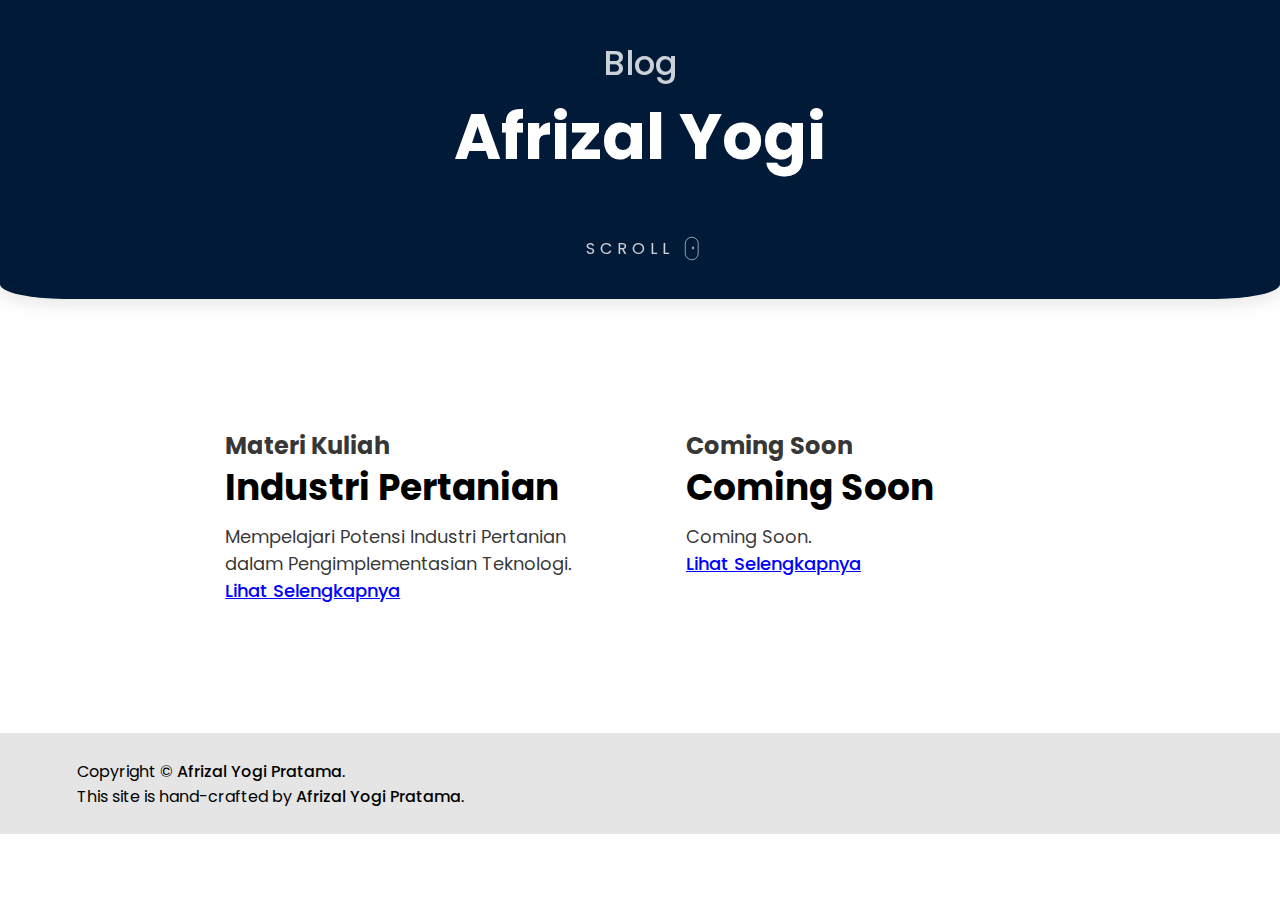
==== index.html @ c3d03d1d "Init Base Blog Website" ====
<!DOCTYPE html>
<html lang="en">
<head>
    <meta charset="UTF-8">
    <meta http-equiv="X-UA-Compatible" content="IE=edge">
    <meta name="viewport" content="width=device-width, initial-scale=1">
    <link rel="stylesheet" href="css/main.css"/>
    <title>Blog | Afrizal Yogi</title>
</head>
<body>
    <header>
        <div id="header-text">
            <h2>Blog</h2>
            <h1>Afrizal Yogi</h1>
        </div>
        <div id="scroll-down">
            <p>SCROLL</p>
            <svg id="scroll-outer" viewBox="0 0 62 100" xmlns="http://www.w3.org/2000/svg">
                <path d="M 31.00,5.13 C 45.27,5.13 56.83,16.61 56.83,30.77 56.83,30.77 56.83,69.23 56.83,69.23 56.83,83.39 45.27,94.87 31.00,94.87 31.00,94.87 31.00,94.87 31.00,94.87 16.73,94.87 5.17,83.39 5.17,69.23 5.17,69.23 5.17,30.77 5.17,30.77 5.17,16.61 16.73,5.13 31.00,5.13 31.00,5.13 31.00,5.13 31.00,5.13 Z"/>
            </svg>
            <svg id="scroll-inner" viewBox="0 0 62 100" xmlns="http://www.w3.org/2000/svg">
                <path d="M 31.00,5.13 C 45.27,5.13 56.83,16.61 56.83,30.77 56.83,30.77 56.83,69.23 56.83,69.23 56.83,83.39 45.27,94.87 31.00,94.87 31.00,94.87 31.00,94.87 31.00,94.87 16.73,94.87 5.17,83.39 5.17,69.23 5.17,69.23 5.17,30.77 5.17,30.77 5.17,16.61 16.73,5.13 31.00,5.13 31.00,5.13 31.00,5.13 31.00,5.13 Z"/>
            </svg>
        </div>
    </header>
    <section id="blog">
        <div class="container">
            <div class="row">
                <div class="col">
                    <div class="col-text">
                        <h3>Materi Kuliah</h3>
                        <h2>Industri Pertanian</h2>
                        <p>
                            Mempelajari Potensi Industri Pertanian dalam Pengimplementasian Teknologi.
                            <br/>
                            <a href="industri-pertanian/index.html">Lihat Selengkapnya</a>
                        </p>
                    </div>
                </div>
                <div class="col">
                    <div class="col-text">
                        <h3>Coming Soon</h3>
                        <h2>Coming Soon</h2>
                        <p>
                            Coming Soon.
                            <br/>
                            <a href="#">Lihat Selengkapnya</a>
                        </p>
                    </div>
                </div>
            </div>
        </div>
    </section>
    <footer>
        <p>Copyright &copy; <a href="https://www.afrizalyogi.tech/">Afrizal Yogi Pratama</a>.</p>
        <p>This site is hand-crafted by <a href="https://www.afrizalyogi.tech/">Afrizal Yogi Pratama</a>.</p>
    </footer>
</body>
</html>
---- css/main.css ----
@import url('https://fonts.googleapis.com/css2?family=Poppins:ital,wght@0,100;0,200;0,300;0,400;0,500;0,600;0,700;0,800;0,900;1,100;1,200;1,300;1,400;1,500;1,600;1,700;1,800;1,900&display=swap');
@media screen and (max-width: 576px) {
    body nav a {
        font-size: 10px;
    }
    header #header-text {
        margin-bottom: 12%;
    }
    #header-text h1 {
        font-size: 36px;
    }
    #header-text h2 {
        font-size: 26px;
    }
    #header-text p {
        font-size: 14px;
    }
    body footer p {
        font-size: 12px;
    }
    header #scroll-down p {
        font-size: 12px;
    }
    header #scroll-outer {
        height: 20px;
        fill: none;
        stroke: var(--bg-secondary);
        stroke-width: 3px;
    }
    header #scroll-inner {
        margin-left: -7px;
        height: 6px;
        width: 2px;
    }
    div .container {
        padding: 0;
    }
    .col .col-text h2 {
        font-size: 28px;
        line-height: 40px;
    }
    .col .col-text h3 {
        font-size: 18px;
    }
    .col .col-text p {
        font-size: 16px;
    }
}
@media screen and (max-width: 768px) {
    body header {
        padding: 10% 10%;
    }
    body footer p {
        text-align: center;
    }
    .container .row {
        margin: 0;
        justify-content: center;
        margin-left: auto;
        margin-right: auto;
        text-align: center;
    }
    .row .col {
        -ms-flex-preferred-size: 100%;
        flex-basis: 100%;
        margin: 14% 0;
    }
    .col .col-text {
        width: 100%;
    }
}
::-webkit-scrollbar {
    width: 10px;
}
::-webkit-scrollbar-track {
    background: rgba(0,0,0,0.1);
}
::-webkit-scrollbar-thumb {
    background: rgba(0,0,0,0.2);
}
::-webkit-scrollbar-thumb:hover {
    background: rgba(0,0,0,0.3);
}
:root {
    --none: rgba(0,0,0,0);
    --primary: #000;
    --secondary: rgba(0,0,0,0.8);
    --other: rgba(0,0,0,0.6);
    --bg-primary: #fff;
    --bg-secondary: rgba(255,255,255,0.8);
    --bg-other: rgba(0,0,0,0.1);
    --shadow-primary: rgba(0,0,0,0.1);
    --shadow-secondary: rgba(150,150,150,0.1);
}
* {
    margin: 0;
    padding: 0;
}
html {
    scroll-behavior: smooth;
}
body {
    min-width: 332px;
    font-family: 'Poppins', sans-serif;
    color: var(--primary);
    background: var(--bg-primary);
}
a {
    text-decoration: none;
    color: var(--primary);
    font-weight: 500;
}
nav {
    padding: 3% 6%;
    background: #001a37;
}
nav a {
    padding: 6px 10px;
    border: 1px solid var(--bg-primary);
    border-radius: 10px;
    color: var(--bg-primary);
    transition: all 300ms;
}
nav a:hover {
    background: var(--bg-primary);
    color: var(--primary);
}
header {
    padding: 3% 10%;
    border-radius: 0 0 5% 5%;
    justify-content: center;
    margin-left: auto;
    margin-right: auto;
    text-align: center;
    background: #001a37;
    color: var(--bg-primary);
    filter: drop-shadow( 0 6px 6px var(--shadow-secondary)) 
            drop-shadow( 0 8px 8px var(--shadow-secondary));
}
footer {
    position: relative;
    bottom: 0;
    padding: 2% 6%;
    background: var(--bg-other);
}
#header-text {
    margin-bottom: 5%;
}
#header-text h1 {
    font-size: 64px;
}
#header-text h2 {
    font-size: 34px;
    font-weight: 500;
    color: var(--bg-secondary);
}
#header-text p {
    font-weight: 300;
    color: var(--bg-secondary);
}
#scroll-down {
    display: inline-flex;
    margin-left: auto;
    margin-right: auto;
    justify-content: center;
    align-items: center;
    color: var(--bg-secondary);
    animation: up-down 1500ms infinite;
}
#scroll-down p {
    letter-spacing: 5px;
    margin-right: 10px;
}
#scroll-outer {
    height: 25px;
    fill: none;
    stroke: var(--bg-secondary);
    stroke-width: 3px;
}
#scroll-inner {
    margin-left: -8px;
    height: 10px;
    width: 2px;
    fill: var(--bg-secondary);
    animation: up-down 1500ms infinite;
}
.container {
    padding: 0 14%;
}
.container a {
    text-decoration: underline;
    color: #0000ff;
}
.col {
    -ms-flex-preferred-size: 0;
    flex-basis: 0;
    -ms-flex-positive: 1;
    flex-grow: 1;
    transition: all 800ms;
}
.col:hover {
    transform: scale(1.1);
}
.col-text {
    margin-left: auto;
    margin-right: auto;
    width: 80%;
}
.col-text h2 {
    margin-bottom: 15px;
    font-size: 36px;
    line-height: 40px;
}
.col-text h3 {
    margin-bottom: 5px;
    font-size: 24px;
    color: var(--secondary);
}
.col-text p {
    font-size: 18px;
    color: var(--secondary);
}
.row {
    margin: 14% 0;
    display: -ms-flexbox;
    display: flex;
    -ms-flex-wrap: wrap;
    flex-wrap: wrap;
}
@keyframes up-down {
    0%, 100% {
        transform: translateY(-25%);
    }
    50% {
        transform: translateY(25%);
    }
}
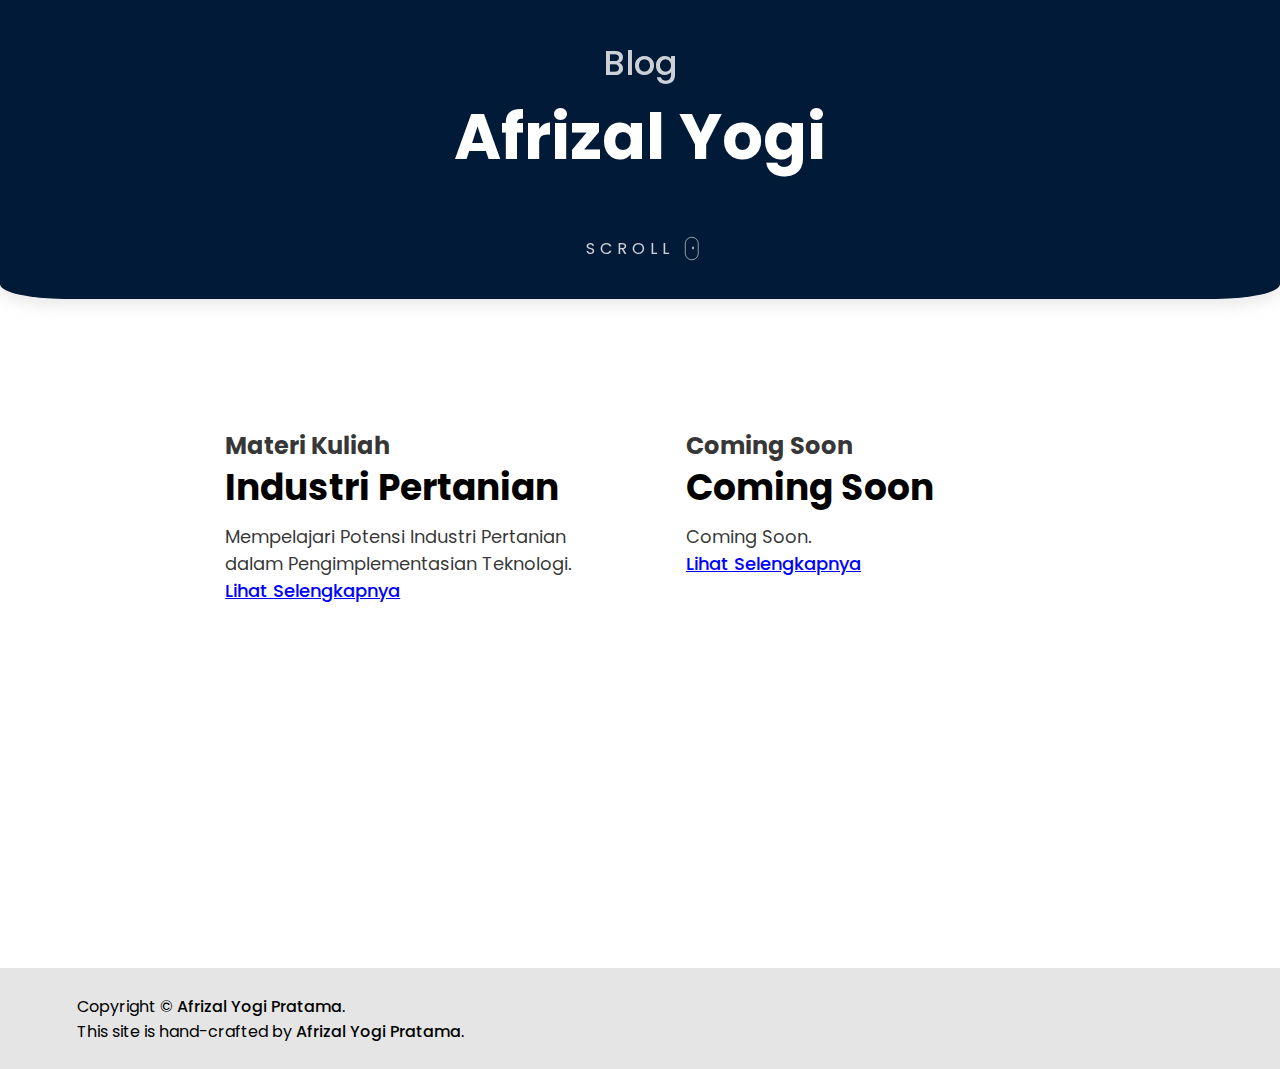
==== commit 24a39ba9: "Add Favicon" ====
--- a/index.html
+++ b/index.html
@@ -3,7 +3,29 @@
 <head>
     <meta charset="UTF-8">
     <meta http-equiv="X-UA-Compatible" content="IE=edge">
-    <meta name="viewport" content="width=device-width, initial-scale=1">
+    <meta name="viewport" content="width=device-width, initial-scale=1, maximum-scale=1">
+    <meta property="og:title" content="Blog | Afrizal Yogi Pratama">
+    <meta property="og:site_name" content="Blog | Afrizal Yogi Pratama">
+    <meta property="og:url" content="https://blog.afrizalyogi.tech/">
+    <meta property="og:type" content="website">
+    <meta name="title" content="Blog | Afrizal Yogi Pratama">
+    <meta name="keywords" content="afrizal yogi, afrizal yogi pratama, afrizal yogi blog, blog teknik informatika">
+    <meta name="robots" content="index, follow">
+    <link rel="apple-touch-icon" sizes="57x57" href="favicon/apple-icon-57x57.png">
+    <link rel="apple-touch-icon" sizes="60x60" href="favicon/apple-icon-60x60.png">
+    <link rel="apple-touch-icon" sizes="72x72" href="favicon/apple-icon-72x72.png">
+    <link rel="apple-touch-icon" sizes="76x76" href="favicon/apple-icon-76x76.png">
+    <link rel="apple-touch-icon" sizes="114x114" href="favicon/apple-icon-114x114.png">
+    <link rel="apple-touch-icon" sizes="120x120" href="favicon/apple-icon-120x120.png">
+    <link rel="apple-touch-icon" sizes="144x144" href="favicon/apple-icon-144x144.png">
+    <link rel="apple-touch-icon" sizes="152x152" href="favicon/apple-icon-152x152.png">
+    <link rel="apple-touch-icon" sizes="180x180" href="favicon/apple-icon-180x180.png">
+    <link rel="icon" type="image/png" sizes="192x192"  href="favicon/android-icon-192x192.png">
+    <link rel="icon" type="image/png" sizes="32x32" href="favicon/favicon-32x32.png">
+    <link rel="icon" type="image/png" sizes="96x96" href="favicon/favicon-96x96.png">
+    <link rel="icon" type="image/png" sizes="16x16" href="favicon/favicon-16x16.png">
+    <link rel="manifest" href="favicon/manifest.json">
+    <link rel="canonical" href="https://blog.afrizalyogi.tech/"/>
     <link rel="stylesheet" href="css/main.css"/>
     <title>Blog | Afrizal Yogi</title>
 </head>
--- a/css/main.css
+++ b/css/main.css
@@ -3,17 +3,20 @@
     body nav a {
         font-size: 10px;
     }
-    header #header-text {
-        margin-bottom: 12%;
-    }
-    #header-text h1 {
-        font-size: 36px;
-    }
-    #header-text h2 {
-        font-size: 26px;
-    }
-    #header-text p {
-        font-size: 14px;
+    html body header {
+        padding: 10% 2%;
+    }
+    body header #header-text {
+        margin-bottom: 10%;
+    }
+    body header #header-text h1 {
+        font-size: 34px;
+    }
+    body header #header-text h2 {
+        font-size: 22px;
+    }
+    body header #header-text p {
+        font-size: 16px;
     }
     body footer p {
         font-size: 12px;
@@ -23,32 +26,36 @@
     }
     header #scroll-outer {
         height: 20px;
-        fill: none;
-        stroke: var(--bg-secondary);
-        stroke-width: 3px;
     }
     header #scroll-inner {
         margin-left: -7px;
         height: 6px;
         width: 2px;
     }
-    div .container {
-        padding: 0;
-    }
     .col .col-text h2 {
         font-size: 28px;
         line-height: 40px;
     }
     .col .col-text h3 {
+        font-size: 20px;
+    }
+    .col .col-text p {
         font-size: 18px;
-    }
-    .col .col-text p {
-        font-size: 16px;
     }
 }
 @media screen and (max-width: 768px) {
     body header {
         padding: 10% 10%;
+        margin-bottom: 10%;
+    }
+    header #header-text h1 {
+        font-size: 42px;
+    }
+    header #header-text h2 {
+        font-size: 28px;
+    }
+    header #header-text p {
+        font-size: 18px;
     }
     body footer p {
         text-align: center;
@@ -58,7 +65,6 @@
         justify-content: center;
         margin-left: auto;
         margin-right: auto;
-        text-align: center;
     }
     .row .col {
         -ms-flex-preferred-size: 100%;
@@ -100,7 +106,7 @@
     scroll-behavior: smooth;
 }
 body {
-    min-width: 332px;
+    min-width: 270px;
     font-family: 'Poppins', sans-serif;
     color: var(--primary);
     background: var(--bg-primary);
@@ -184,6 +190,9 @@
     fill: var(--bg-secondary);
     animation: up-down 1500ms infinite;
 }
+#blog {
+    min-height: 60vh;
+}
 .container {
     padding: 0 14%;
 }
